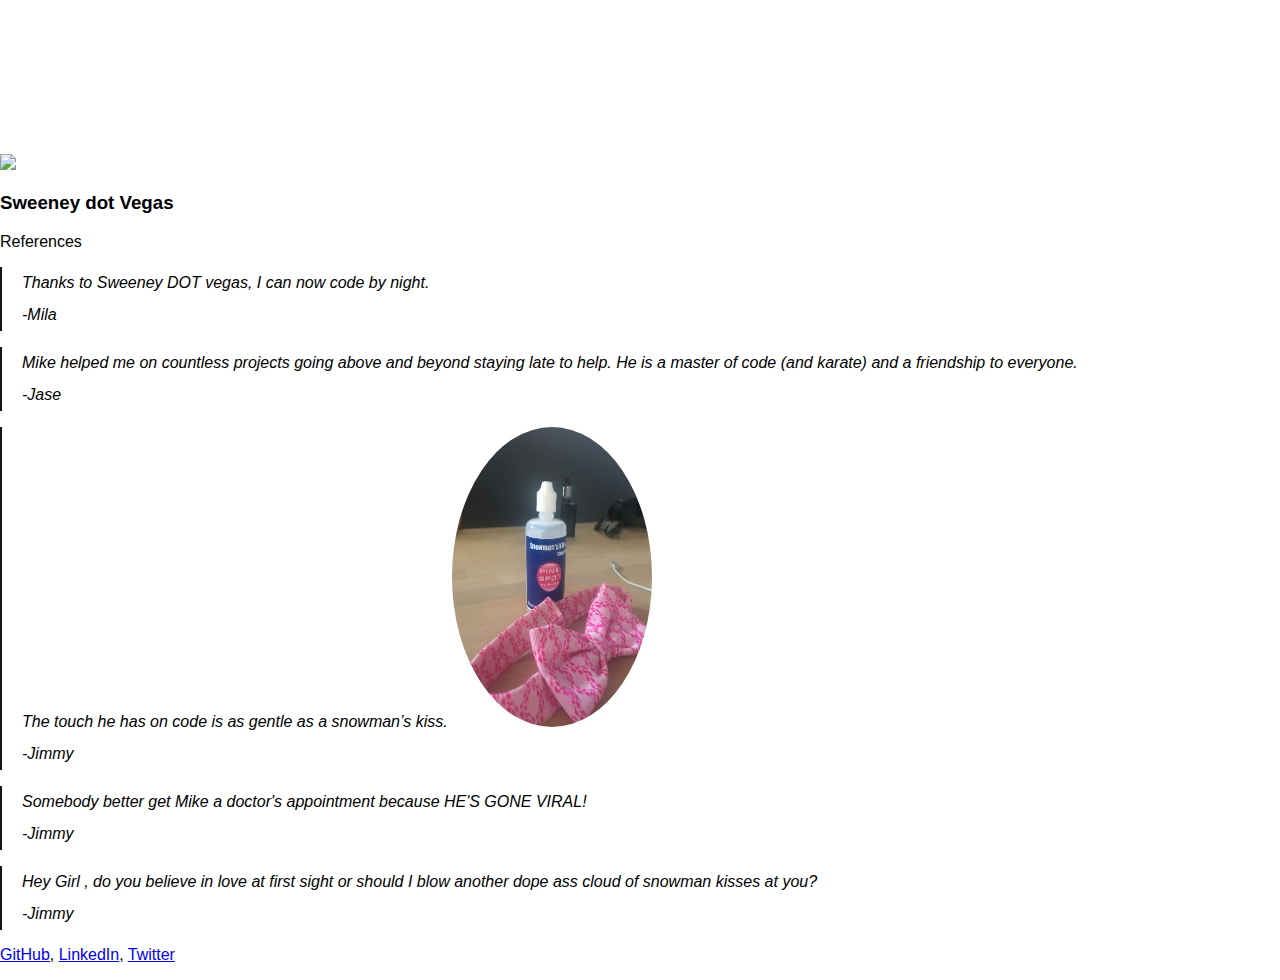
==== references.html @ 97f8a373 "Adding in a reference page" ====
<!DOCTYPE html>
<html lang="en">
<head>

  <!-- Basic Page Needs
  –––––––––––––––––––––––––––––––––––––––––––––––––– -->
  <meta charset="utf-8">
  <title>Sweeney dot Vegas</title>
  <meta name="description" content="Sweeney dot Vegas">
  <meta name="author" content="">

  <!-- Mobile Specific Metas
  –––––––––––––––––––––––––––––––––––––––––––––––––– -->
  <meta name="viewport" content="width=device-width, initial-scale=1">

  <!-- FONT
  –––––––––––––––––––––––––––––––––––––––––––––––––– -->
  <link href="//fonts.googleapis.com/css?family=Raleway:400,300,600" rel="stylesheet" type="text/css">
  <link href='https://fonts.googleapis.com/css?family=Titillium+Web:400,600,700' rel='stylesheet' type='text/css'>

  <!-- CSS
  –––––––––––––––––––––––––––––––––––––––––––––––––– -->
  <link rel="stylesheet" href="css/normalize.css">
  <link rel="stylesheet" href="css/skeleton.css">

  <!-- Favicon
  –––––––––––––––––––––––––––––––––––––––––––––––––– -->
  <link rel="icon" type="image/png" href="images/favicon.png">

</head>
<body>

  <!-- Primary Page Layout
  –––––––––––––––––––––––––––––––––––––––––––––––––– -->
  <div class="container">
    <div class="row">
      <div class="two-thirds column" style="margin-top: 12%">
        <img src="images/profile.png" width="120" height"120"><br />
        <h3>Sweeney dot Vegas</h3>
        <p class="title">References</p>
        <div class="content_quote">
            <p>Thanks to Sweeney DOT vegas, I can now code by night.
            <br/>-Mila</p>
        </div>
        <div class="content_quote">
            <p>Mike helped me on countless projects going above and beyond staying late to help. He is a master of code (and karate) and a friendship to everyone.
            <br/>-Jase</p>
        </div>
        <div class="content_quote">
            <p>The touch he has on code is as gentle as a snowman’s kiss. <img class="dopeasssnowman" src="./images/dopeasssnowmansmoke.JPG" />
            <br/>-Jimmy</p>
        </div>
        <div class="content_quote">
            <p>Somebody better get Mike a doctor's appointment because HE'S GONE VIRAL!
            <br/>-Jimmy</p>
        </div>
        
        <div class="content_quote">
            <p>Hey Girl , do you believe in love at first sight or should I blow another dope ass cloud of snowman kisses at you?
            <br/>-Jimmy</p>
        </div>
        <p><a href="https://github.com/overthemike">GitHub</a>, <a href="https://www.linkedin.com/in/overthemike/">LinkedIn</a>, <a href="https://twitter.com/overthemike">Twitter</a>
      </div>
    </div>  
      </div>
    </div>
  </div>

<!-- End Document
  –––––––––––––––––––––––––––––––––––––––––––––––––– -->
</body>
</html>
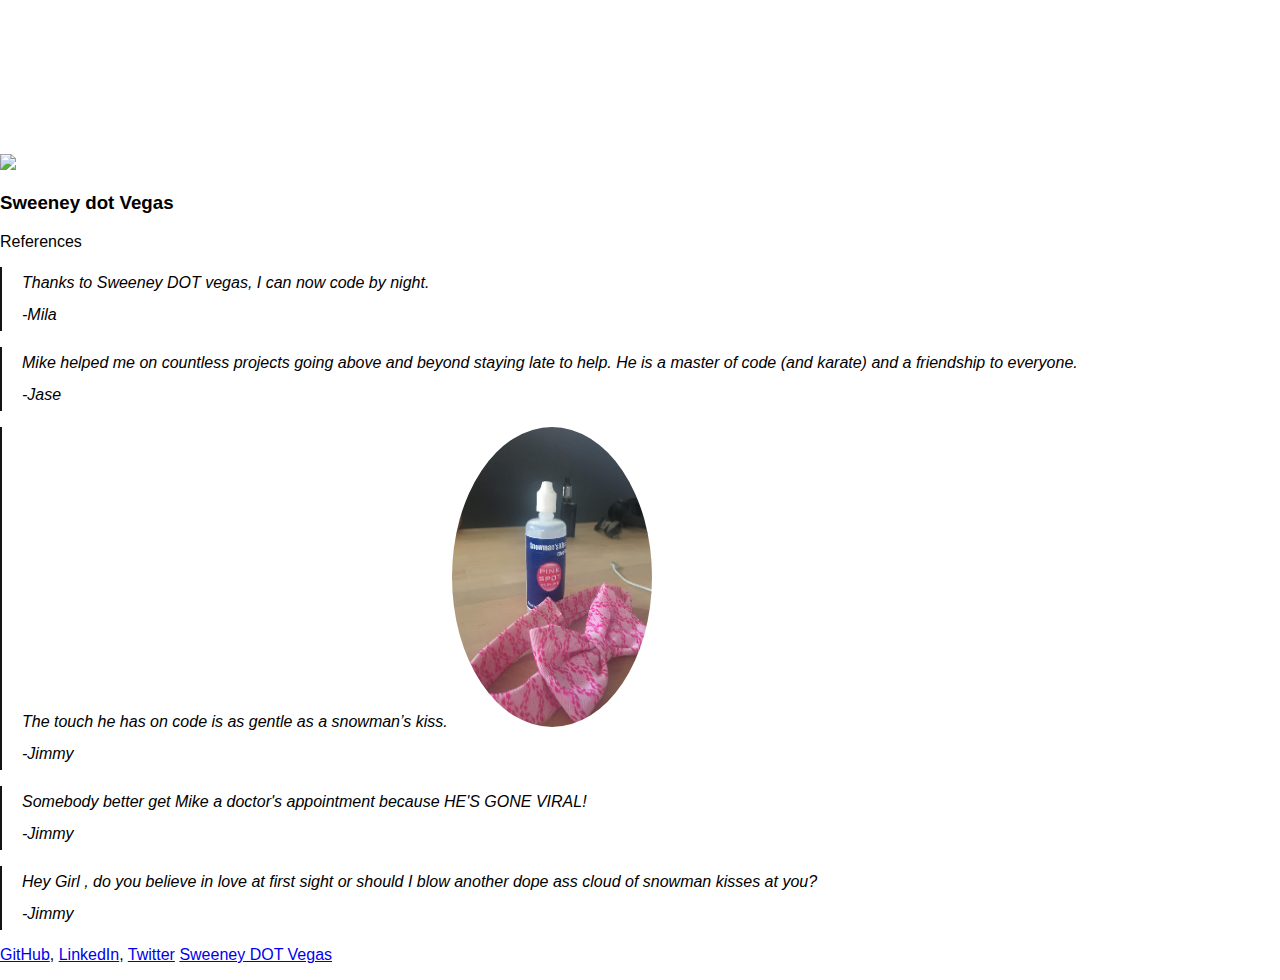
==== commit 6ab77f25: "Reference links added" ====
--- a/references.html
+++ b/references.html
@@ -60,6 +60,7 @@
             <br/>-Jimmy</p>
         </div>
         <p><a href="https://github.com/overthemike">GitHub</a>, <a href="https://www.linkedin.com/in/overthemike/">LinkedIn</a>, <a href="https://twitter.com/overthemike">Twitter</a>
+            <a href="index.html">Sweeney DOT Vegas</a>
       </div>
     </div>  
       </div>
